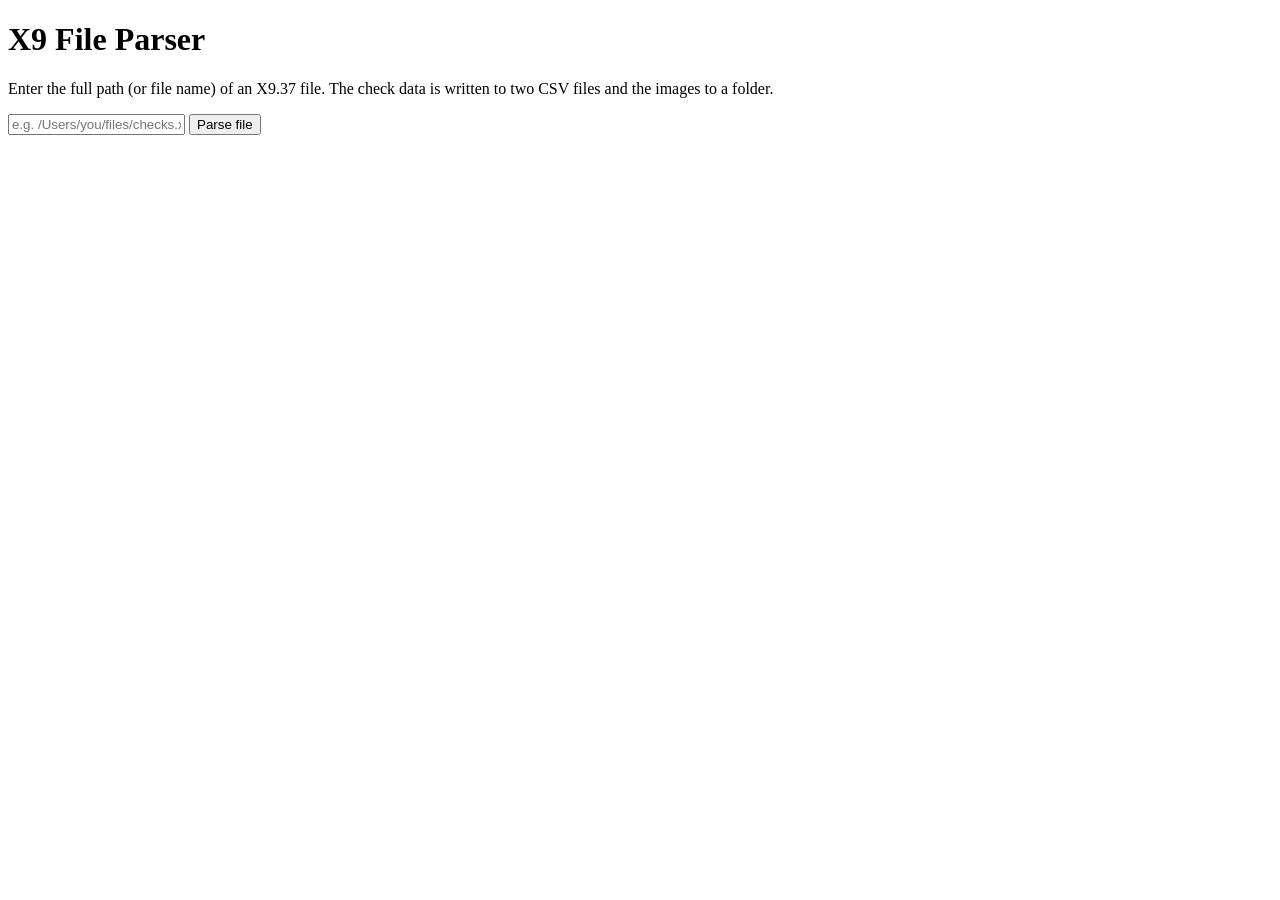
==== src/main/resources/templates/index.html @ 7a62760a "Fix ParseController POST mapping; finish streaming rebuild" ====
<!DOCTYPE html>
<html lang="en" xmlns:th="http://www.thymeleaf.org">
<head>
    <meta charset="UTF-8">
    <title>X9 Parser</title>
    <link rel="stylesheet" th:href="@{/css/style.css}">
</head>
<body>
    <div class="container">
        <h1>X9 File Parser</h1>
        <p class="subtitle">
            Enter the full path (or file name) of an X9.37 file. The check data is
            written to two CSV files and the images to a folder.
        </p>

        <div class="error" th:if="${error}" th:text="${error}"></div>

        <form method="post" th:action="@{/parse}">
            <input type="text" name="filePath" class="path-input"
                   placeholder="e.g. /Users/you/files/checks.x9">
            <button type="submit">Parse file</button>
        </form>
    </div>
</body>
</html>
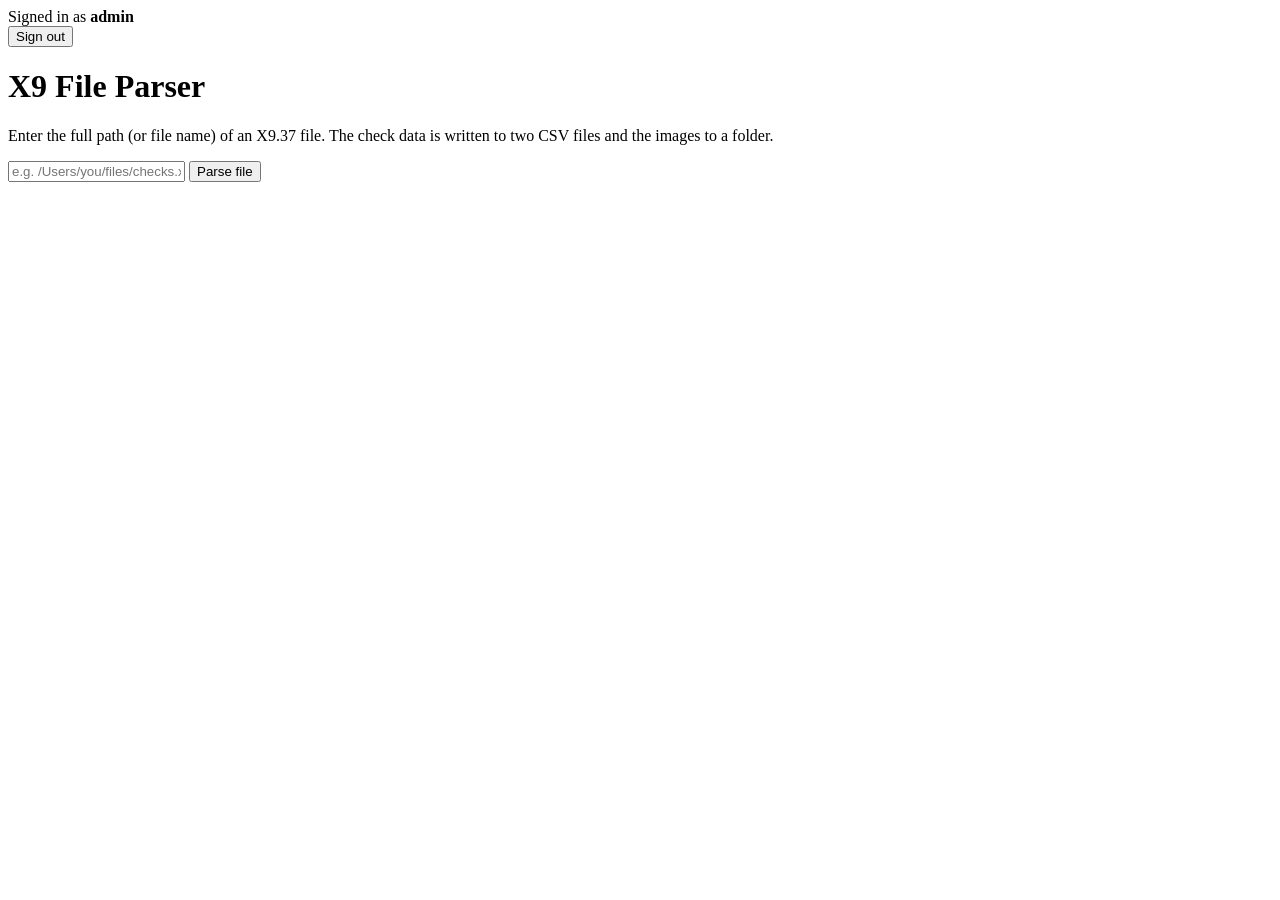
==== commit 41e389e9: "security measures" ====
--- a/src/main/resources/templates/index.html
+++ b/src/main/resources/templates/index.html
@@ -7,6 +7,12 @@
 </head>
 <body>
     <div class="container">
+        <div class="topbar">
+        <span th:if="${username}">Signed in as <strong th:text="${username}">admin</strong></span>
+        <form method="post" th:action="@{/logout}">
+            <button type="submit" class="link-button">Sign out</button>
+        </form>
+    </div>
         <h1>X9 File Parser</h1>
         <p class="subtitle">
             Enter the full path (or file name) of an X9.37 file. The check data is
